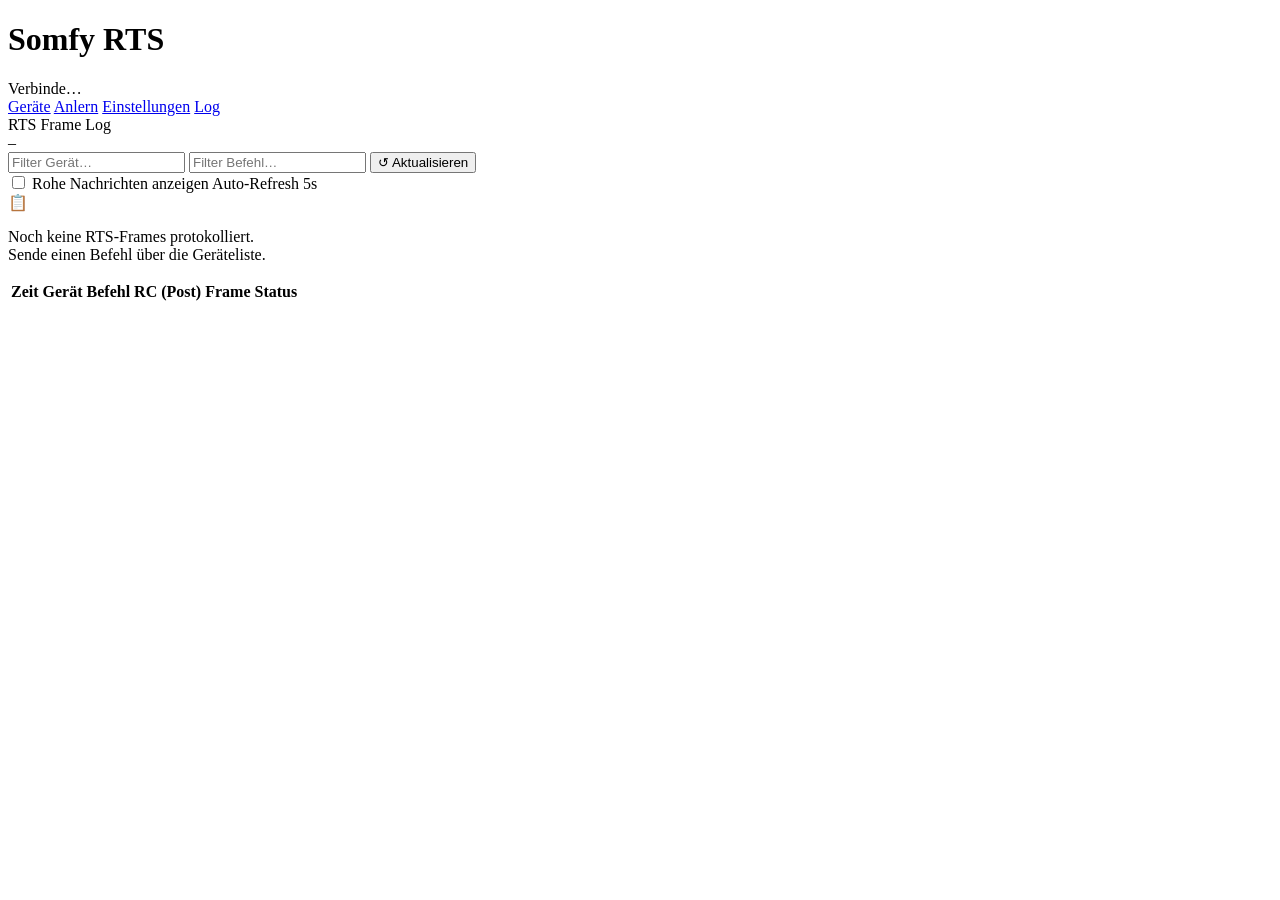
==== somfy-rts/somfy_rts/web/static/logs.html @ 511b6dcf "feat: add web UI with device dashboard, pairing wizard and settings Backend (aiohttp>=3.9): - web/ap" ====
<!doctype html>
<html lang="de">
<head>
<meta charset="utf-8">
<meta name="viewport" content="width=device-width, initial-scale=1.0">
<title>Somfy RTS – Log</title>
<link rel="stylesheet" href="./static/style.css">
</head>
<body>

<header>
  <h1>Somfy <span>RTS</span></h1>
  <span id="status-badge" class="badge warn">Verbinde…</span>
</header>

<nav>
  <a href="./">Geräte</a>
  <a href="./wizard">Anlern</a>
  <a href="./settings">Einstellungen</a>
  <a href="./logs" class="active">Log</a>
</nav>

<main>
  <div class="card">
    <div class="card-header">
      <div class="card-title">RTS Frame Log</div>
      <span id="entry-count" class="text-dim text-sm">–</span>
    </div>

    <div class="filter-bar">
      <input type="text" id="filter-dev"  placeholder="Filter Gerät…">
      <input type="text" id="filter-cmd"  placeholder="Filter Befehl…">
      <button class="btn btn-secondary" id="btn-refresh">↺ Aktualisieren</button>
    </div>

    <div class="toggle-row">
      <input type="checkbox" id="json-toggle">
      <label for="json-toggle">Rohe Nachrichten anzeigen</label>
      <span class="text-dim text-sm" style="margin-left:auto" id="refresh-info">Auto-Refresh 5s</span>
    </div>

    <div id="no-entries" class="empty-state hidden">
      <div class="icon">📋</div>
      <p>Noch keine RTS-Frames protokolliert.<br>
      Sende einen Befehl über die Geräteliste.</p>
    </div>

    <!-- Table view -->
    <div id="table-view" class="table-wrap hidden">
      <table>
        <thead>
          <tr>
            <th>Zeit</th>
            <th>Gerät</th>
            <th>Befehl</th>
            <th>RC (Post)</th>
            <th>Frame</th>
            <th>Status</th>
          </tr>
        </thead>
        <tbody id="log-tbody"></tbody>
      </table>
    </div>

    <!-- Raw view -->
    <div id="raw-view" class="hidden">
      <pre id="raw-pre" style="font-family:var(--mono);font-size:.78rem;color:var(--text-dim);
           background:var(--surface2);padding:.75rem;border-radius:var(--radius);
           overflow-x:auto;white-space:pre-wrap;word-break:break-all;max-height:400px;
           overflow-y:auto"></pre>
    </div>
  </div>
</main>

<script>
let allEntries = [];
let jsonMode = false;

async function apiFetch(path) {
  const r = await fetch("." + path);
  if (!r.ok) throw new Error(r.status);
  return r.json();
}

async function updateStatus() {
  try {
    const s = await apiFetch("/api/status");
    const b = document.getElementById("status-badge");
    if (s.simulation)    { b.className="badge sim"; b.textContent="Simulation"; }
    else if (s.connected){ b.className="badge ok";  b.textContent="Verbunden"; }
    else                 { b.className="badge err"; b.textContent="Getrennt"; }
  } catch {}
}

function escHtml(s) {
  return String(s).replace(/[&<>"']/g, c => ({"&":"&amp;","<":"&lt;",">":"&gt;",'"':"&quot;","'":"&#39;"})[c]);
}

function parseEntry(entry) {
  const msg = entry.message || "";
  // Try JSON
  if (msg.trim().startsWith("{")) {
    try { return JSON.parse(msg); } catch {}
  }
  // Parse text format: "... CMD=OPEN    DEV=A00001 RC_PRE=0000 RC_POST=0001 FRAME=... STATUS=OK"
  const p = (key) => { const m = msg.match(new RegExp(key + "=(\\S+)")); return m ? m[1] : ""; };
  return {
    timestamp: new Date(entry.ts * 1000).toISOString(),
    command:   p("CMD").replace(/\s+/g,""),
    device_id: p("DEV"),
    rolling_code_after: parseInt(p("RC_POST"), 16) || "",
    frame_raw: p("FRAME"),
    status:    p("STATUS"),
    event:     p("EVENT") || null,
    _raw: msg,
  };
}

function formatTime(ts) {
  if (!ts) return "–";
  const d = typeof ts === "number" ? new Date(ts * 1000) : new Date(ts);
  return d.toLocaleTimeString("de-DE", {hour12:false}) + "." + String(d.getMilliseconds()).padStart(3,"0");
}

function applyFilter() {
  const fdev = document.getElementById("filter-dev").value.toLowerCase();
  const fcmd = document.getElementById("filter-cmd").value.toLowerCase();
  return allEntries.filter(e => {
    const p = parseEntry(e);
    const dev = (p.device_id || "").toLowerCase();
    const cmd = (p.command || p.event || "").toLowerCase();
    return (!fdev || dev.includes(fdev)) && (!fcmd || cmd.includes(fcmd));
  });
}

function renderTable(entries) {
  const tbody = document.getElementById("log-tbody");
  tbody.innerHTML = "";
  [...entries].reverse().forEach(entry => {
    const p = parseEntry(entry);
    if (p.event && p.event !== "null") {
      // Lifecycle events (GATEWAY_CONNECT etc.)
      const tr = document.createElement("tr");
      tr.innerHTML = `
        <td class="mono">${formatTime(entry.ts)}</td>
        <td colspan="3" class="text-dim">${escHtml(p.event||"")}</td>
        <td colspan="2" class="mono text-dim">${escHtml(p.port||"")}</td>
      `;
      tbody.appendChild(tr);
      return;
    }
    const ok = (p.status||"") === "OK";
    const tr = document.createElement("tr");
    tr.innerHTML = `
      <td class="mono">${formatTime(entry.ts)}</td>
      <td class="mono text-accent">${escHtml(p.device_id||"")}</td>
      <td><strong>${escHtml(p.command||"")}</strong></td>
      <td class="mono">${p.rolling_code_after !== "" ? "0x" + String(Number(p.rolling_code_after)).toString(16).toUpperCase().padStart(4,"0") : "–"}</td>
      <td class="mono" style="font-size:.75rem">${escHtml(p.frame_raw||"")}</td>
      <td class="${ok?"status-ok":"status-err"}">${escHtml(p.status||"")}</td>
    `;
    tbody.appendChild(tr);
  });
}

function renderRaw(entries) {
  document.getElementById("raw-pre").textContent =
    [...entries].reverse().map(e => e.message).join("\n");
}

function render() {
  const filtered = applyFilter();
  const noEnt = document.getElementById("no-entries");
  const tbl = document.getElementById("table-view");
  const raw = document.getElementById("raw-view");
  document.getElementById("entry-count").textContent = filtered.length + " Einträge";

  if (filtered.length === 0) {
    noEnt.classList.remove("hidden");
    tbl.classList.add("hidden");
    raw.classList.add("hidden");
    return;
  }
  noEnt.classList.add("hidden");

  if (jsonMode) {
    tbl.classList.add("hidden");
    raw.classList.remove("hidden");
    renderRaw(filtered);
  } else {
    raw.classList.add("hidden");
    tbl.classList.remove("hidden");
    renderTable(filtered);
  }
}

async function loadLogs() {
  try {
    const data = await apiFetch("/api/logs");
    allEntries = data.entries || [];
    render();
  } catch {}
}

document.getElementById("json-toggle").addEventListener("change", e => {
  jsonMode = e.target.checked;
  render();
});
document.getElementById("filter-dev").addEventListener("input", render);
document.getElementById("filter-cmd").addEventListener("input", render);
document.getElementById("btn-refresh").addEventListener("click", loadLogs);

updateStatus();
loadLogs();
setInterval(loadLogs, 5000);
setInterval(updateStatus, 10000);
</script>
</body>
</html>
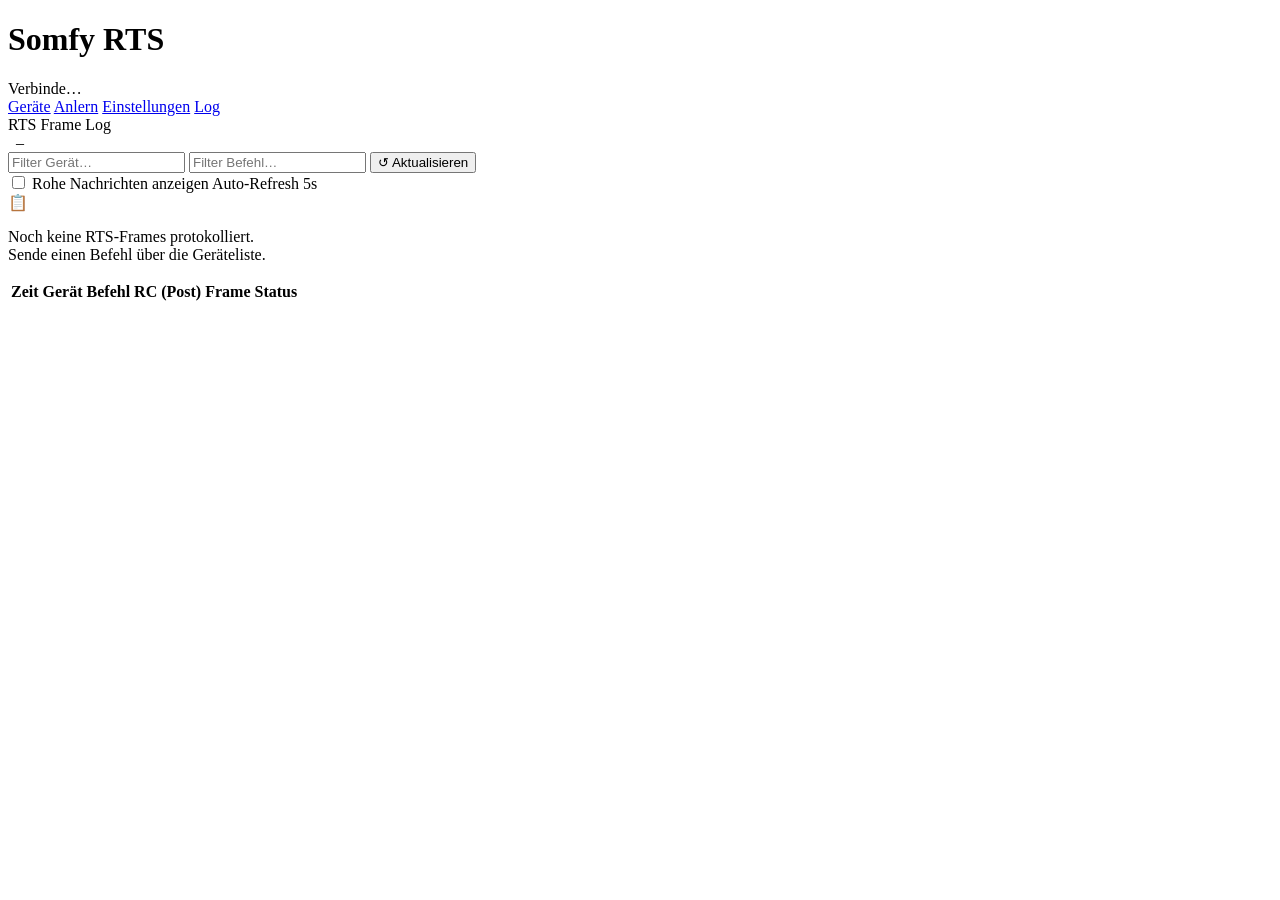
==== commit 17e23936: "fix: delete button visible, MY buttons correct, log shows date and timezone - style.css: move .btn-d" ====
--- a/somfy-rts/somfy_rts/web/static/logs.html
+++ b/somfy-rts/somfy_rts/web/static/logs.html
@@ -24,6 +24,7 @@
   <div class="card">
     <div class="card-header">
       <div class="card-title">RTS Frame Log</div>
+      <span id="tz-hint" class="text-sm" style="color:var(--accent);margin-left:auto;margin-right:.5rem"></span>
       <span id="entry-count" class="text-dim text-sm">–</span>
     </div>
 
@@ -75,6 +76,7 @@
 <script>
 let allEntries = [];
 let jsonMode = false;
+let serverTZ = null;
 
 async function apiFetch(path) {
   const r = await fetch("." + path);
@@ -119,7 +121,16 @@
 function formatTime(ts) {
   if (!ts) return "–";
   const d = typeof ts === "number" ? new Date(ts * 1000) : new Date(ts);
-  return d.toLocaleTimeString("de-DE", {hour12:false}) + "." + String(d.getMilliseconds()).padStart(3,"0");
+  const tz = serverTZ || Intl.DateTimeFormat().resolvedOptions().timeZone;
+  const parts = new Intl.DateTimeFormat("de-DE", {
+    day:"2-digit", month:"2-digit", year:"numeric",
+    hour:"2-digit", minute:"2-digit", second:"2-digit",
+    hour12: false, timeZone: tz
+  }).formatToParts(d);
+  const p = Object.fromEntries(parts.map(x => [x.type, x.value]));
+  const tzName = new Intl.DateTimeFormat("de-DE", {timeZone: tz, timeZoneName:"short"})
+    .formatToParts(d).find(x => x.type === "timeZoneName")?.value || tz;
+  return `${p.day}.${p.month}.${p.year} ${p.hour}:${p.minute}:${p.second} (${tzName})`;
 }
 
 function applyFilter() {
@@ -210,7 +221,18 @@
 document.getElementById("filter-cmd").addEventListener("input", render);
 document.getElementById("btn-refresh").addEventListener("click", loadLogs);
 
+async function loadTimezone() {
+  try {
+    const s = await apiFetch("/api/settings");
+    if (s.timezone) {
+      serverTZ = s.timezone;
+      document.getElementById("tz-hint").textContent = "🕐 " + s.timezone;
+    }
+  } catch {}
+}
+
 updateStatus();
+loadTimezone();
 loadLogs();
 setInterval(loadLogs, 5000);
 setInterval(updateStatus, 10000);
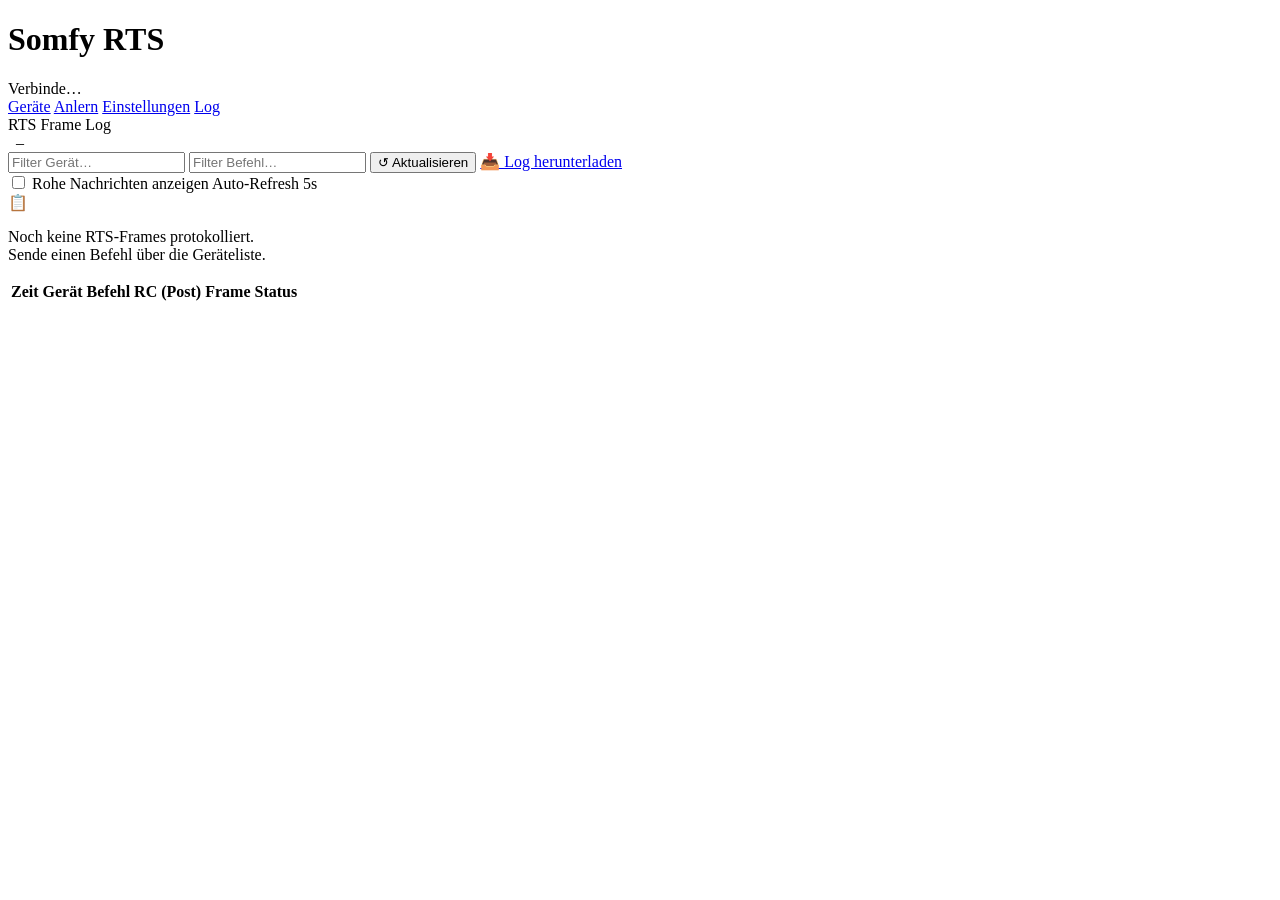
==== commit 3168da11: "feat: add RTS frame log file download endpoint Add GET /api/logs/download serving /share/somfy_rts/r" ====
--- a/somfy-rts/somfy_rts/web/static/logs.html
+++ b/somfy-rts/somfy_rts/web/static/logs.html
@@ -32,6 +32,9 @@
       <input type="text" id="filter-dev"  placeholder="Filter Gerät…">
       <input type="text" id="filter-cmd"  placeholder="Filter Befehl…">
       <button class="btn btn-secondary" id="btn-refresh">↺ Aktualisieren</button>
+      <a id="btn-download" class="btn btn-secondary hidden"
+         href="./api/logs/download" download="rts_frames.log"
+         title="RTS Frame Log herunterladen">📥 Log herunterladen</a>
     </div>
 
     <div class="toggle-row">
@@ -228,6 +231,9 @@
       serverTZ = s.timezone;
       document.getElementById("tz-hint").textContent = "🕐 " + s.timezone;
     }
+    if (s.file_logging) {
+      document.getElementById("btn-download").classList.remove("hidden");
+    }
   } catch {}
 }
 
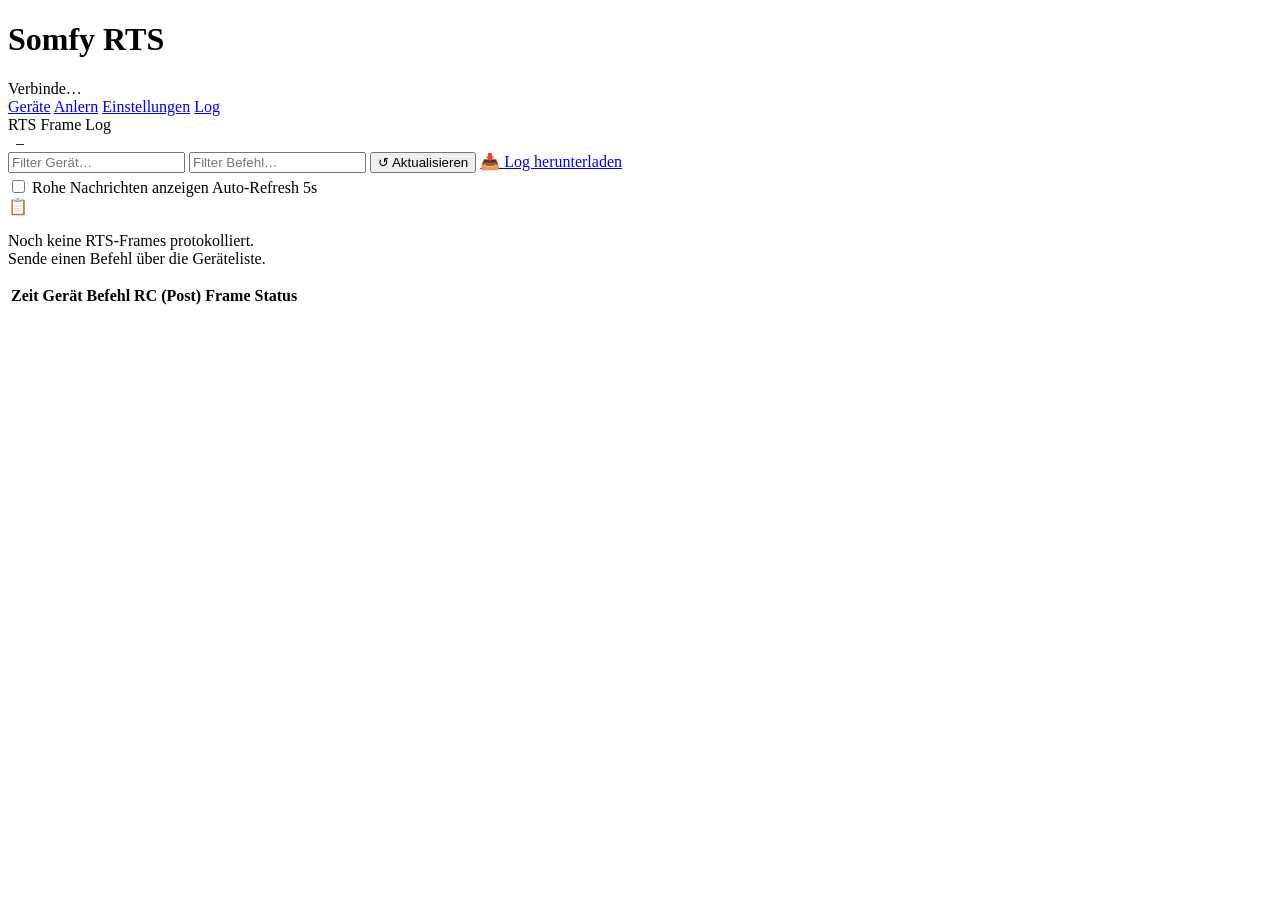
==== commit c71e5ece: "fix: log timestamp with date+tz, download button always visible, RC auto-refresh logs.html: - format" ====
--- a/somfy-rts/somfy_rts/web/static/logs.html
+++ b/somfy-rts/somfy_rts/web/static/logs.html
@@ -32,10 +32,11 @@
       <input type="text" id="filter-dev"  placeholder="Filter Gerät…">
       <input type="text" id="filter-cmd"  placeholder="Filter Befehl…">
       <button class="btn btn-secondary" id="btn-refresh">↺ Aktualisieren</button>
-      <a id="btn-download" class="btn btn-secondary hidden"
+      <a id="btn-download" class="btn btn-secondary"
          href="./api/logs/download" download="rts_frames.log"
          title="RTS Frame Log herunterladen">📥 Log herunterladen</a>
     </div>
+    <p id="download-hint" class="text-dim text-sm hidden" style="margin:.25rem 0 0"></p>
 
     <div class="toggle-row">
       <input type="checkbox" id="json-toggle">
@@ -125,15 +126,13 @@
   if (!ts) return "–";
   const d = typeof ts === "number" ? new Date(ts * 1000) : new Date(ts);
   const tz = serverTZ || Intl.DateTimeFormat().resolvedOptions().timeZone;
-  const parts = new Intl.DateTimeFormat("de-DE", {
-    day:"2-digit", month:"2-digit", year:"numeric",
-    hour:"2-digit", minute:"2-digit", second:"2-digit",
-    hour12: false, timeZone: tz
-  }).formatToParts(d);
-  const p = Object.fromEntries(parts.map(x => [x.type, x.value]));
-  const tzName = new Intl.DateTimeFormat("de-DE", {timeZone: tz, timeZoneName:"short"})
+  const dateStr = d.toLocaleDateString("de-DE",
+    {day:"2-digit", month:"2-digit", year:"numeric", timeZone: tz});
+  const timeStr = d.toLocaleTimeString("de-DE",
+    {hour:"2-digit", minute:"2-digit", second:"2-digit", hour12: false, timeZone: tz});
+  const tzShort = new Intl.DateTimeFormat("de-DE", {timeZone: tz, timeZoneName:"short"})
     .formatToParts(d).find(x => x.type === "timeZoneName")?.value || tz;
-  return `${p.day}.${p.month}.${p.year} ${p.hour}:${p.minute}:${p.second} (${tzName})`;
+  return `${dateStr} ${timeStr} (${tzShort})`;
 }
 
 function applyFilter() {
@@ -231,8 +230,10 @@
       serverTZ = s.timezone;
       document.getElementById("tz-hint").textContent = "🕐 " + s.timezone;
     }
-    if (s.file_logging) {
-      document.getElementById("btn-download").classList.remove("hidden");
+    const hint = document.getElementById("download-hint");
+    if (!s.file_logging && hint) {
+      hint.textContent = "⚠ File Logging nicht aktiv – in Konfiguration aktivieren";
+      hint.classList.remove("hidden");
     }
   } catch {}
 }
